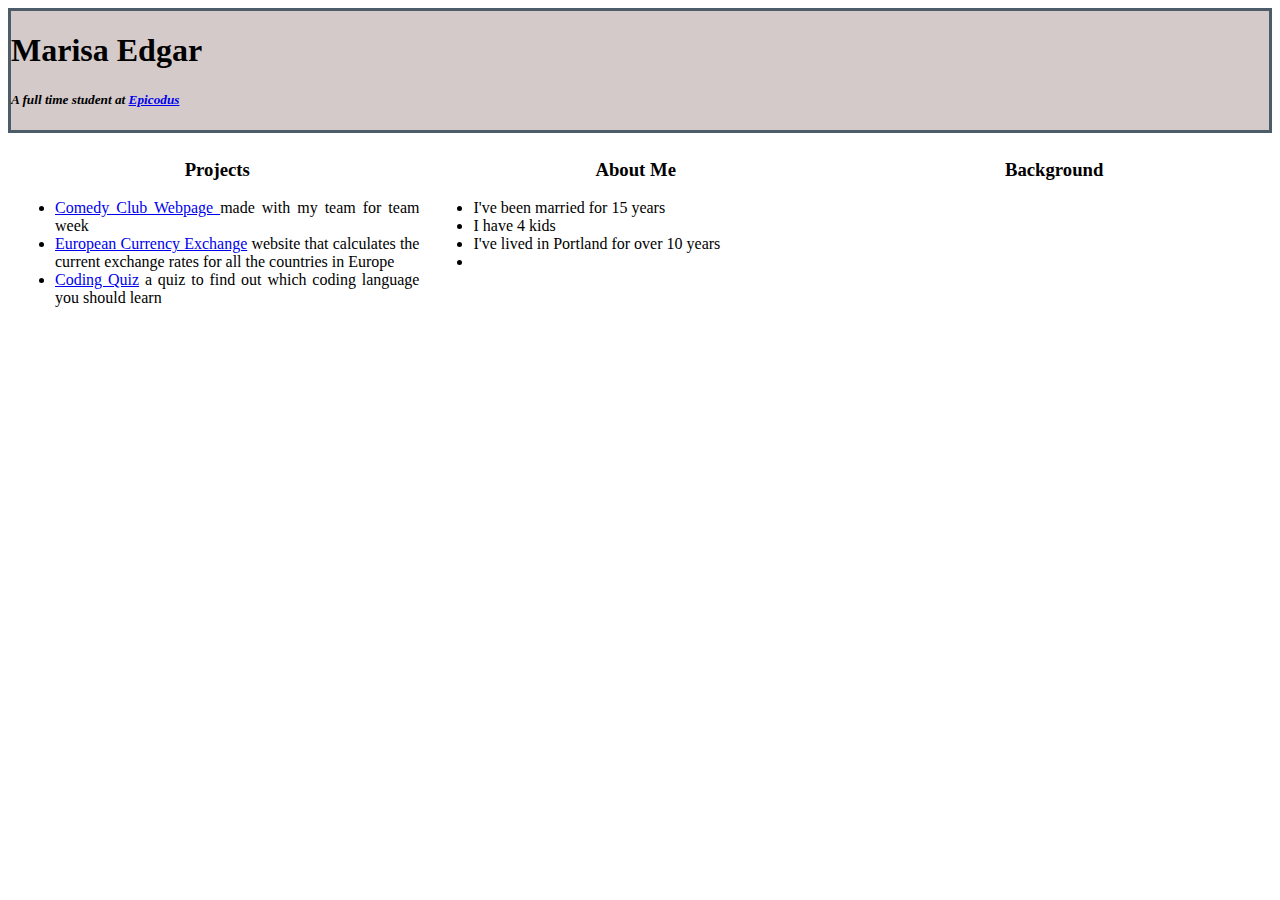
==== idex.html @ ac951620 "add project links" ====
<!DOCTYPE html>
<html lang="en-US">
<head>
  <link href="css/bootstrap.css" rel="stylesheet" type="text/css">
  <link href="css/styles.css" rel="stylesheet" type="text/css">
  <title>Portfolio Landing Page</title>
</head>
<body>
  <div class="container">
    <div class="jumbotron">
  <h1><strong>Marisa Edgar</strong></h1>
  <h5><em>A full time student at <a href="https://www.epicodus.com">Epicodus</a></em></h5>
  <p></p>
  </div>
  <div class="column">
    <div class="head">
      <h3>Projects</h3>
    </div>
    <ul>
      <li><a href="https://github.com/catperso/jokester.git">Comedy Club Webpage </a>made with my team for team week </li>
      <li><a href="https://github.com/marisa-edgar/currencyEx.git">European Currency Exchange</a> website that calculates the current exchange rates for all the countries in Europe </li>
      <li><a href="https://github.com/marisa-edgar/codinglang.git">Coding Quiz</a> a quiz to find out which coding language you should learn</li>
    </ul>
    </div>
  <div class="column">
    <div class="head">
      <h3>About Me</h3>
      </div>
      <ul>
        <li>I've been married for 15 years</li>
        <li>I have 4 kids</li>
        <li>I've lived in Portland for over 10 years</li>
        <li></li>

      </ul>
    </div>
  <div class="column">
    <div class="head">
      <h3>Background</h3>
    </div>
  </div>
  </div>
  </body>
  </html>
---- css/styles.css ----
.column {
  width: 32%;
  height: 190px;
  float: left;
  margin: 7px;
  text-align: justify;
}
.jumbotron {
  background: #d4caca;
  border: solid #4c5c68;
  border-width: 3px;
}
.head {
  text-align: center;
}
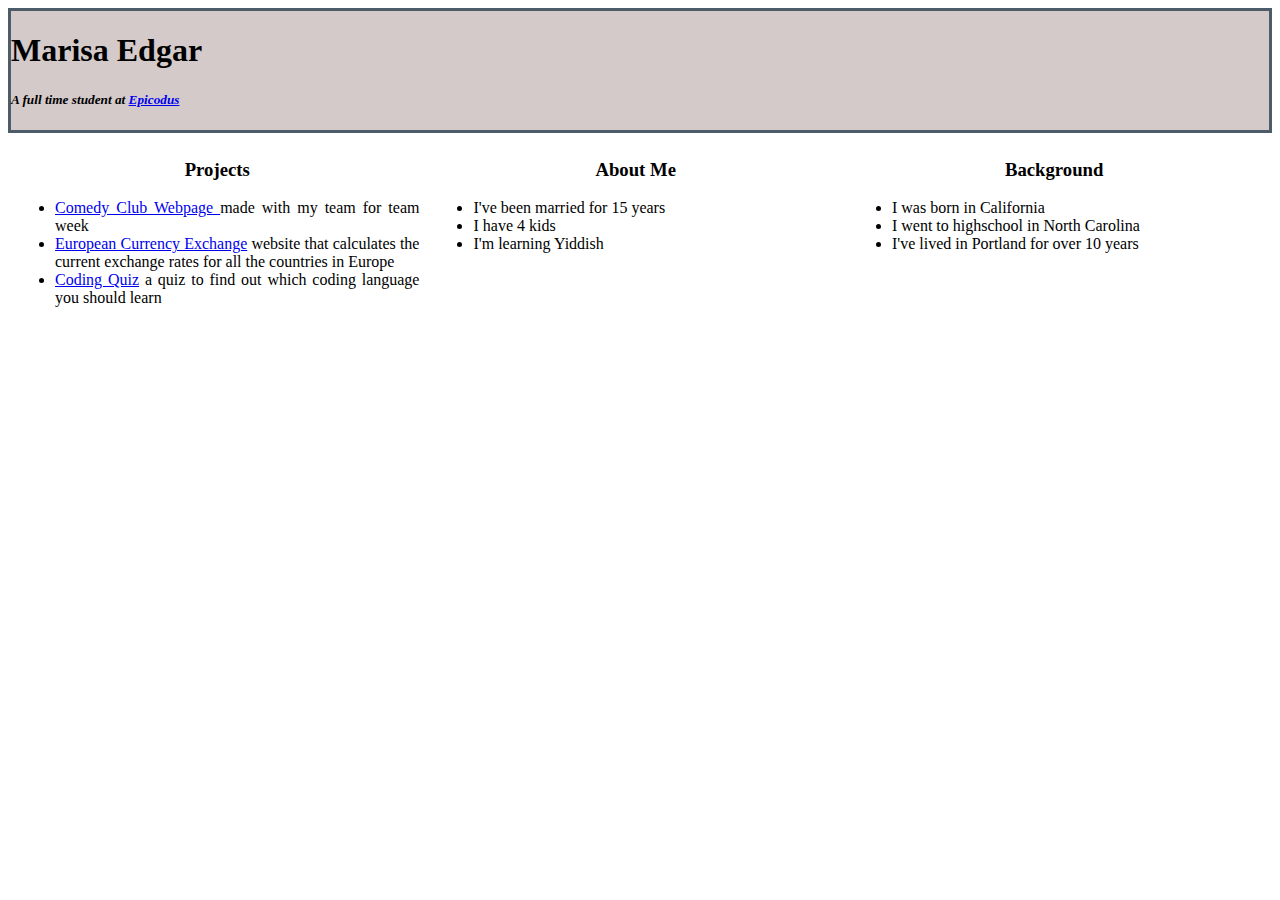
==== commit e5bad681: "add background info" ====
--- a/idex.html
+++ b/idex.html
@@ -29,15 +29,18 @@
       <ul>
         <li>I've been married for 15 years</li>
         <li>I have 4 kids</li>
-        <li>I've lived in Portland for over 10 years</li>
-        <li></li>
-
+        <li>I'm learning Yiddish</li>
       </ul>
     </div>
   <div class="column">
     <div class="head">
       <h3>Background</h3>
-    </div>
+      </div>
+      <ul>
+        <li>I was born in California</li>
+        <li>I went to highschool in North Carolina</li>
+        <li>I've lived in Portland for over 10 years</li>
+      </ul>
   </div>
   </div>
   </body>
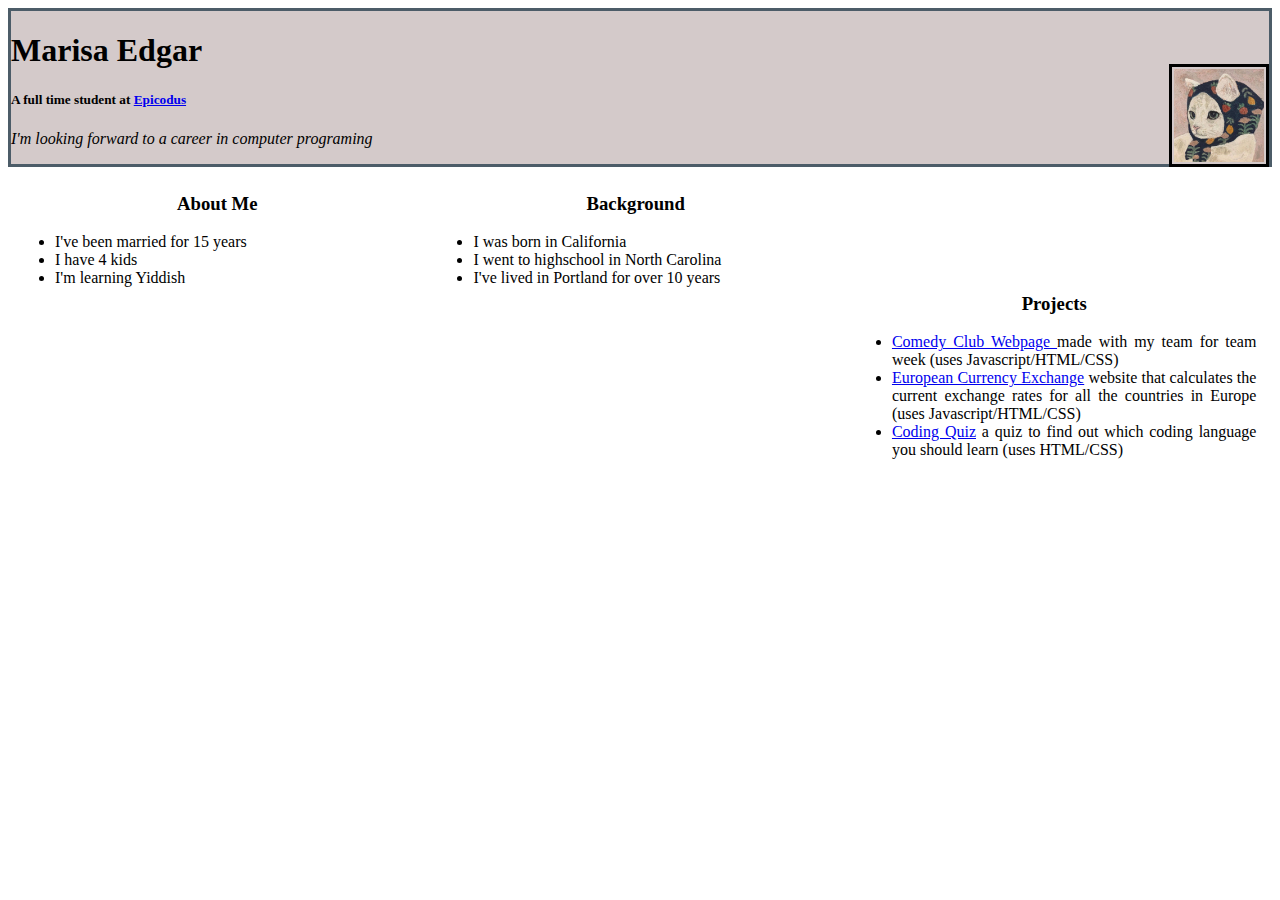
==== commit 05a3b554: "add img and header styling" ====
--- a/idex.html
+++ b/idex.html
@@ -9,19 +9,10 @@
   <div class="container">
     <div class="jumbotron">
   <h1><strong>Marisa Edgar</strong></h1>
-  <h5><em>A full time student at <a href="https://www.epicodus.com">Epicodus</a></em></h5>
-  <p></p>
+  <h5>A full time student at <a href="https://www.epicodus.com">Epicodus</a></h5>
+  <p><em>I'm looking forward to a career in computer programing</em></p>
+  <img src="img/cat.JPG" alt="photo of a babushka cat" class="photo">
   </div>
-  <div class="column">
-    <div class="head">
-      <h3>Projects</h3>
-    </div>
-    <ul>
-      <li><a href="https://github.com/catperso/jokester.git">Comedy Club Webpage </a>made with my team for team week </li>
-      <li><a href="https://github.com/marisa-edgar/currencyEx.git">European Currency Exchange</a> website that calculates the current exchange rates for all the countries in Europe </li>
-      <li><a href="https://github.com/marisa-edgar/codinglang.git">Coding Quiz</a> a quiz to find out which coding language you should learn</li>
-    </ul>
-    </div>
   <div class="column">
     <div class="head">
       <h3>About Me</h3>
@@ -41,6 +32,16 @@
         <li>I went to highschool in North Carolina</li>
         <li>I've lived in Portland for over 10 years</li>
       </ul>
+      </div>
+  <div class="column">
+    <div class="head">
+      <h3>Projects</h3>
+      </div>
+      <ul>
+        <li><a href="https://github.com/catperso/jokester.git">Comedy Club Webpage </a>made with my team for team week (uses Javascript/HTML/CSS) </li>
+        <li><a href="https://github.com/marisa-edgar/currencyEx.git">European Currency Exchange</a> website that calculates the current exchange rates for all the countries in Europe (uses Javascript/HTML/CSS) </li>
+        <li><a href="https://github.com/marisa-edgar/codinglang.git">Coding Quiz</a> a quiz to find out which coding language you should learn (uses HTML/CSS)</li>
+      </ul>
   </div>
   </div>
   </body>
--- a/css/styles.css
+++ b/css/styles.css
@@ -12,4 +12,12 @@
 }
 .head {
   text-align: center;
+}
+img {
+  float: right;
+  padding: 2px;
+  width: 90px;
+  border: solid;
+  position: relative;
+  top: -100px;
 }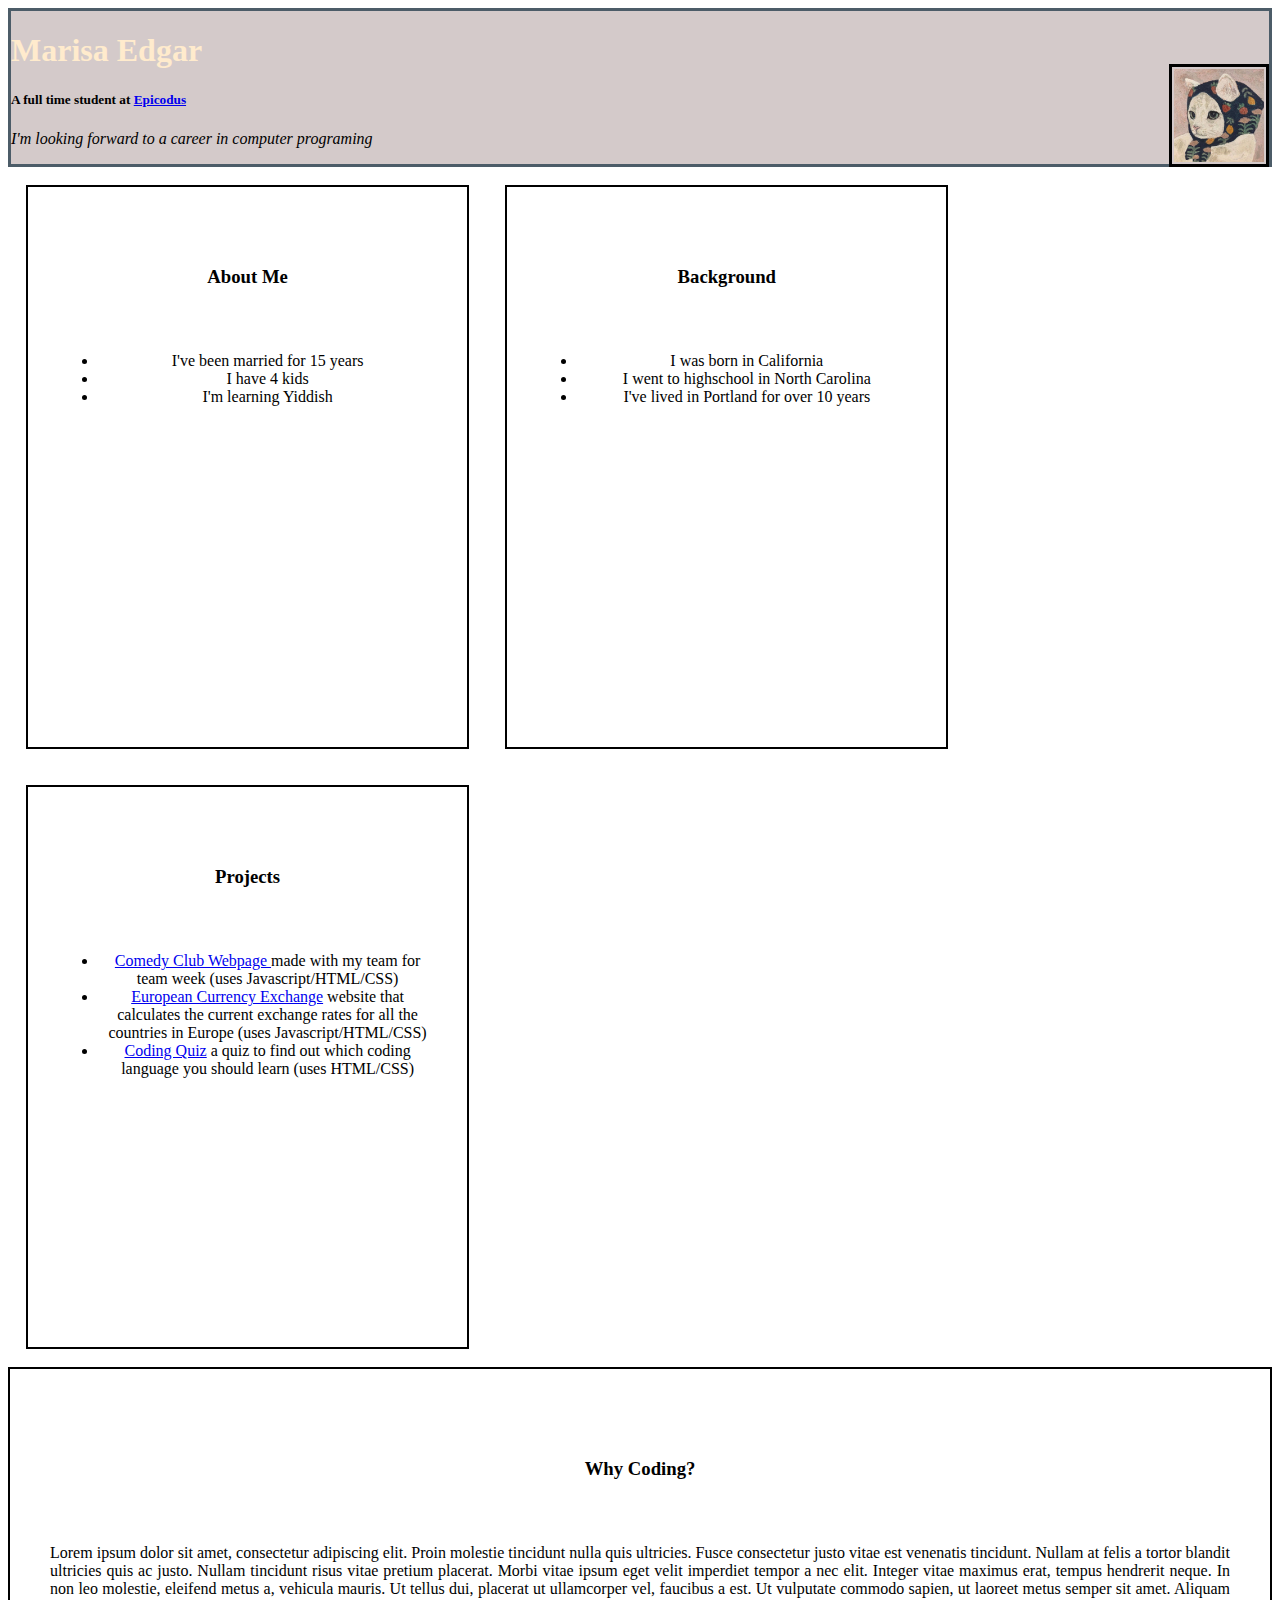
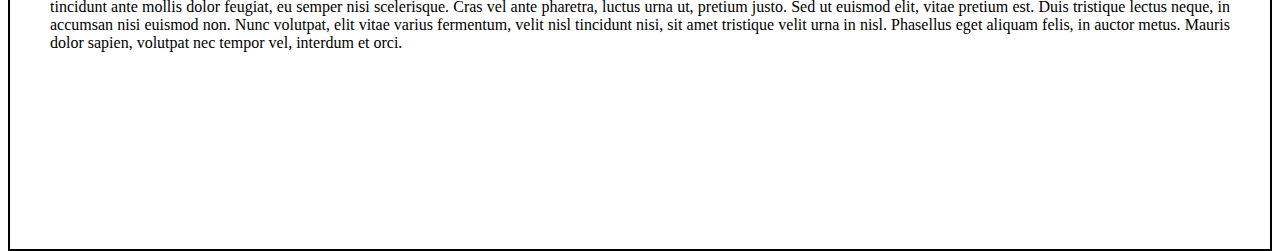
==== commit af5cce5a: "add footer and WIP styling" ====
--- a/idex.html
+++ b/idex.html
@@ -8,7 +8,7 @@
 <body>
   <div class="container">
     <div class="jumbotron">
-  <h1><strong>Marisa Edgar</strong></h1>
+  <h1><span style="color:blanchedalmond"><strong>Marisa Edgar</strong></span></h1>
   <h5>A full time student at <a href="https://www.epicodus.com">Epicodus</a></h5>
   <p><em>I'm looking forward to a career in computer programing</em></p>
   <img src="img/cat.JPG" alt="photo of a babushka cat" class="photo">
@@ -43,6 +43,13 @@
         <li><a href="https://github.com/marisa-edgar/codinglang.git">Coding Quiz</a> a quiz to find out which coding language you should learn (uses HTML/CSS)</li>
       </ul>
   </div>
+  <div class="footer">
+    <div class="head">
+    <h3>Why Coding?</h3></div>
+    <p>Lorem ipsum dolor sit amet, consectetur adipiscing elit. Proin molestie tincidunt nulla quis ultricies. Fusce consectetur justo vitae est venenatis tincidunt. Nullam at felis a tortor blandit ultricies quis ac justo. Nullam tincidunt risus vitae pretium placerat. Morbi vitae ipsum eget velit imperdiet tempor a nec elit. Integer vitae maximus erat, tempus hendrerit neque. In non leo molestie, eleifend metus a, vehicula mauris. Ut tellus dui, placerat ut ullamcorper vel, faucibus a est. Ut vulputate commodo sapien, ut laoreet metus semper sit amet.
+
+      Aliquam tincidunt ante mollis dolor feugiat, eu semper nisi scelerisque. Cras vel ante pharetra, luctus urna ut, pretium justo. Sed ut euismod elit, vitae pretium est. Duis tristique lectus neque, in accumsan nisi euismod non. Nunc volutpat, elit vitae varius fermentum, velit nisl tincidunt nisi, sit amet tristique velit urna in nisl. Phasellus eget aliquam felis, in auctor metus. Mauris dolor sapien, volutpat nec tempor vel, interdum et orci.</p>
+  </div>
   </div>
   </body>
   </html>--- a/css/styles.css
+++ b/css/styles.css
@@ -1,9 +1,15 @@
 .column {
-  width: 32%;
+  width: 30%;
   height: 190px;
   float: left;
-  margin: 7px;
+  margin: 18px;
   text-align: justify;
+  border: 2px solid;
+  height: 500px;
+  padding: 30px;
+  text-align: center;
+  background-color: transparent;
+
 }
 .jumbotron {
   background: #d4caca;
@@ -12,6 +18,7 @@
 }
 .head {
   text-align: center;
+  padding: 30px;
 }
 img {
   float: right;
@@ -20,4 +27,17 @@
   border: solid;
   position: relative;
   top: -100px;
-}+}
+body {
+  background-image: url("/img/teaparty.JPG");
+  background-attachment: static;
+  background-size: cover;
+}
+.footer {
+  border:2px solid;
+  height:400px;
+  text-align: justify;
+  float: left;
+  padding: 40px;
+
+}
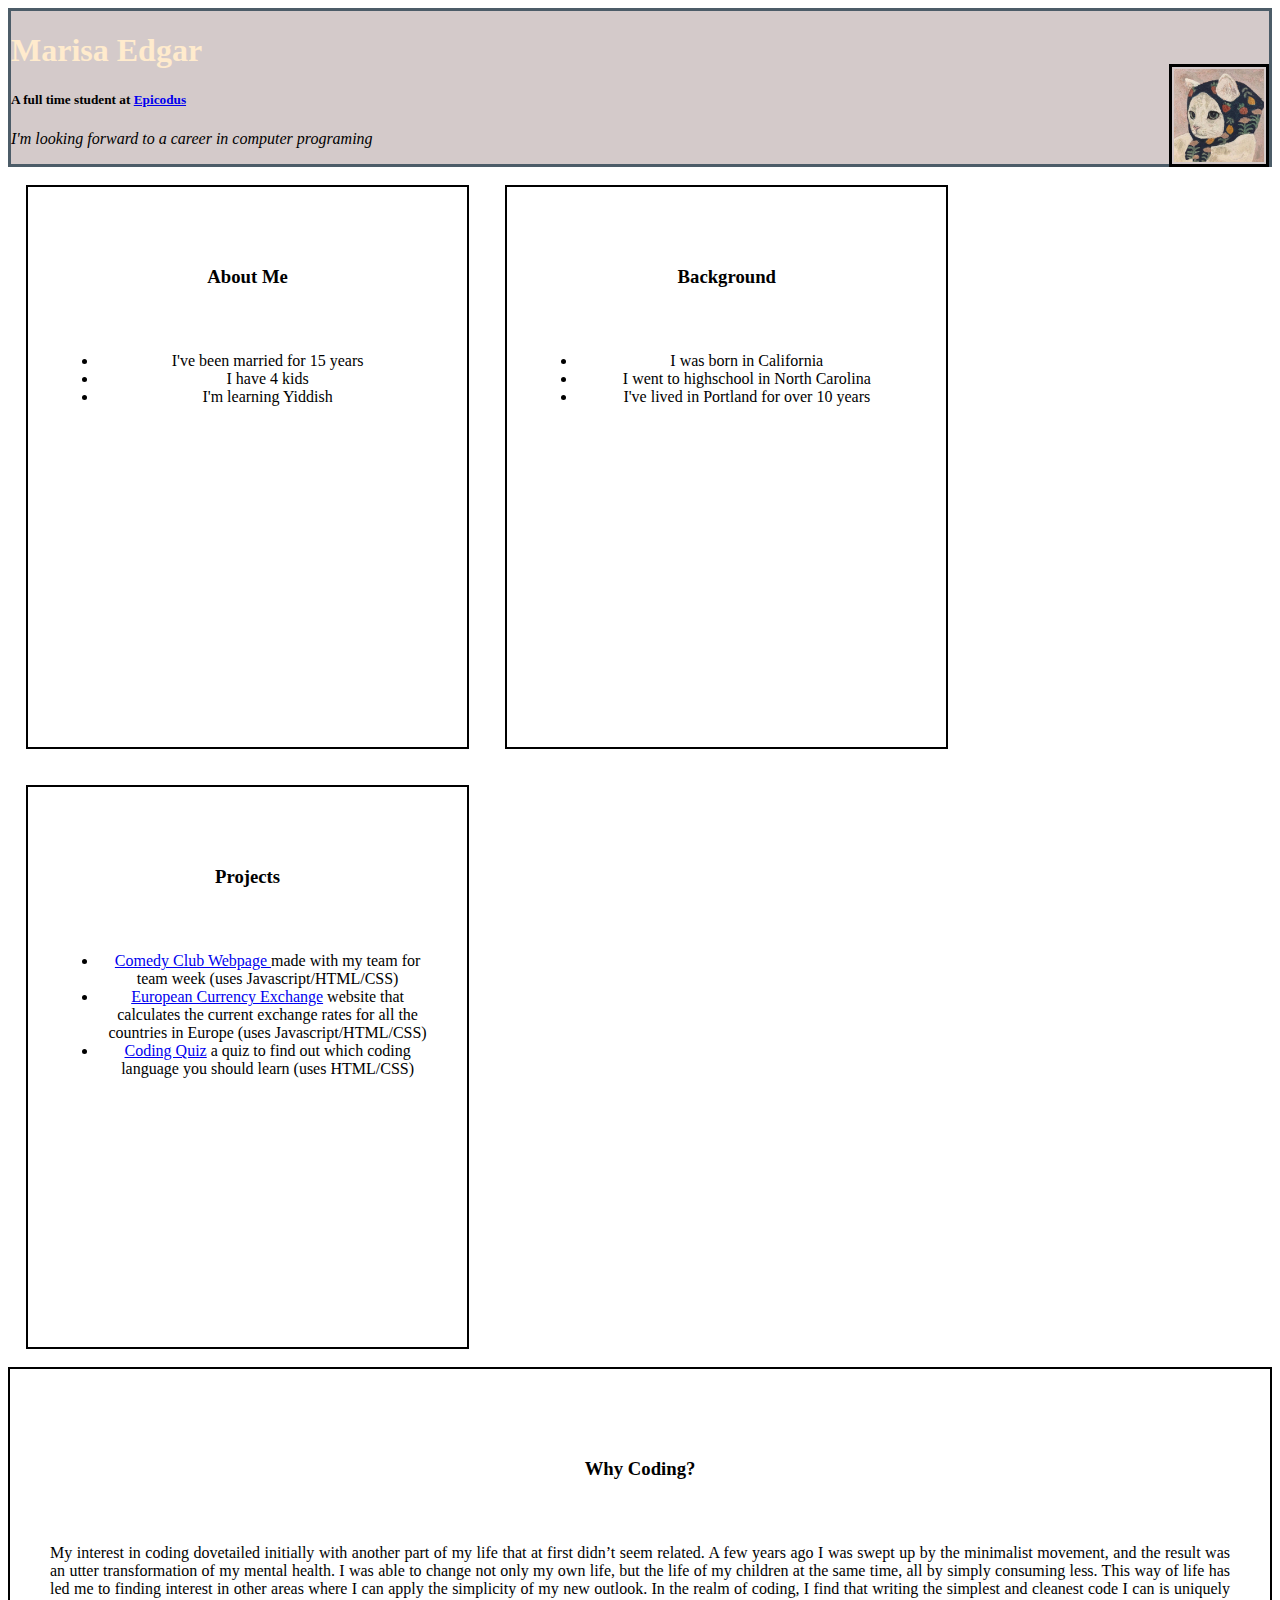
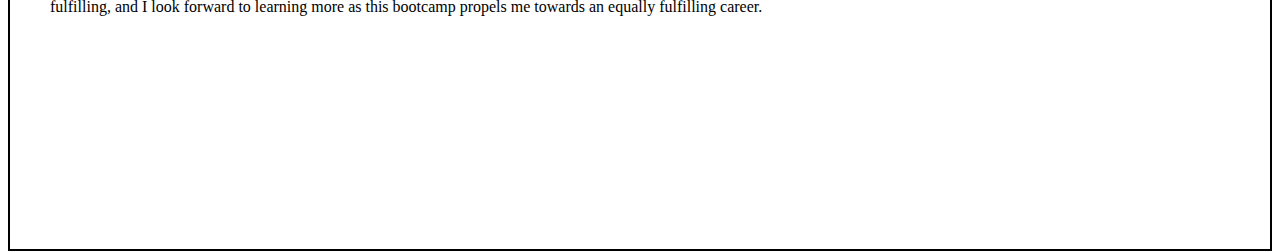
==== commit 5103b1f3: "edit footer and create README" ====
--- a/idex.html
+++ b/idex.html
@@ -46,9 +46,7 @@
   <div class="footer">
     <div class="head">
     <h3>Why Coding?</h3></div>
-    <p>Lorem ipsum dolor sit amet, consectetur adipiscing elit. Proin molestie tincidunt nulla quis ultricies. Fusce consectetur justo vitae est venenatis tincidunt. Nullam at felis a tortor blandit ultricies quis ac justo. Nullam tincidunt risus vitae pretium placerat. Morbi vitae ipsum eget velit imperdiet tempor a nec elit. Integer vitae maximus erat, tempus hendrerit neque. In non leo molestie, eleifend metus a, vehicula mauris. Ut tellus dui, placerat ut ullamcorper vel, faucibus a est. Ut vulputate commodo sapien, ut laoreet metus semper sit amet.
-
-      Aliquam tincidunt ante mollis dolor feugiat, eu semper nisi scelerisque. Cras vel ante pharetra, luctus urna ut, pretium justo. Sed ut euismod elit, vitae pretium est. Duis tristique lectus neque, in accumsan nisi euismod non. Nunc volutpat, elit vitae varius fermentum, velit nisl tincidunt nisi, sit amet tristique velit urna in nisl. Phasellus eget aliquam felis, in auctor metus. Mauris dolor sapien, volutpat nec tempor vel, interdum et orci.</p>
+    <p>My interest in coding dovetailed initially with another part of my life that at first didn’t seem related. A few years ago I was swept up by the minimalist movement, and the result was an utter transformation of my mental health. I was able to change not only my own life, but the life of my children at the same time, all by simply consuming less. This way of life has led me to finding interest in other areas where I can apply the simplicity of my new outlook. In the realm of coding, I find that writing the simplest and cleanest code I can is uniquely fulfilling, and I look forward to learning more as this bootcamp propels me towards an equally fulfilling career. </p>
   </div>
   </div>
   </body>
